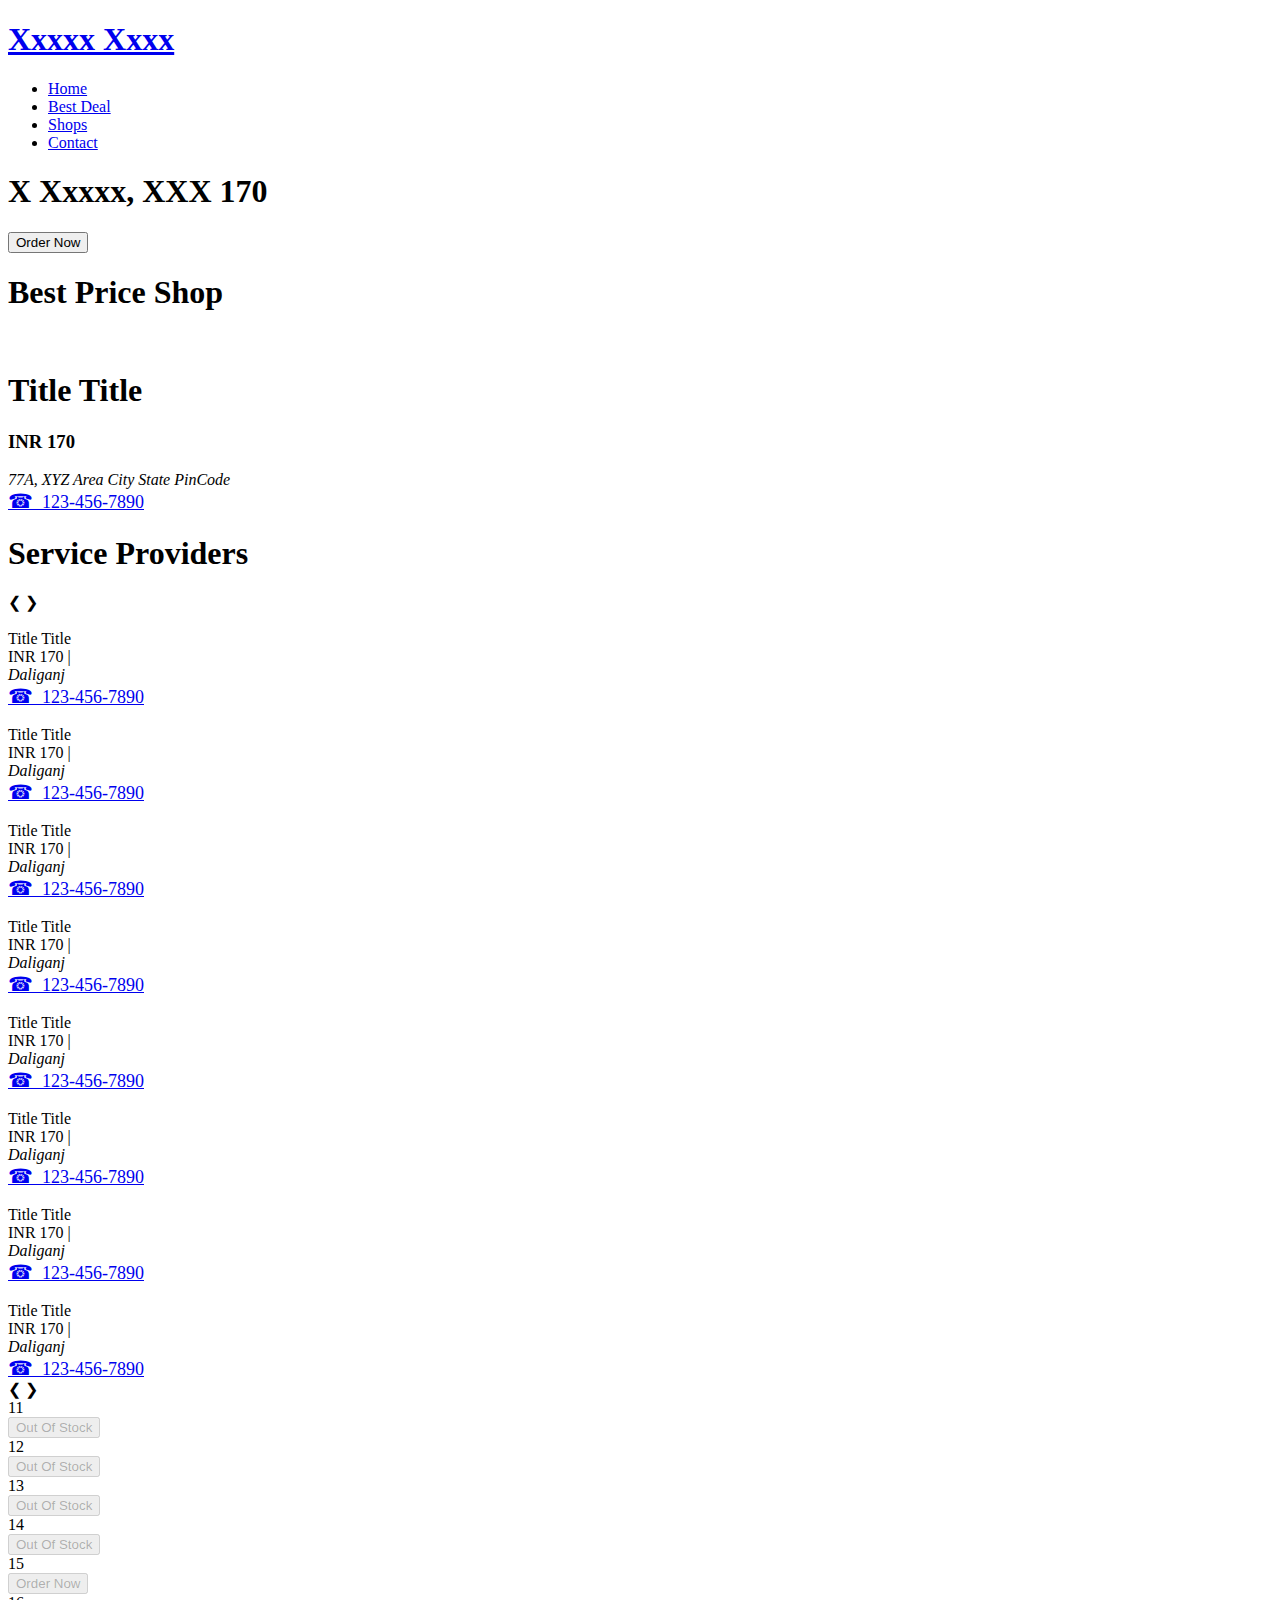
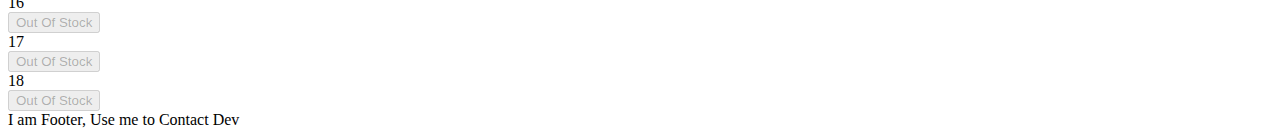
==== index.html @ f13b072a "checking status" ====
<!DOCTYPE html>
<html lang="en">
<!-- Checking -->

<head>
    <meta charset="UTF-8">
    <meta name="viewport" content="width=device-width, initial-scale=1.0">
    <meta http-equiv="X-UA-Compatible" content="ie=edge">


    <title>Xxxxx Xxxx</title>

    <!-- Embedding poppins font from google fonts -->
    <link rel="preconnect" href="https://fonts.gstatic.com">
    <link href="https://fonts.googleapis.com/css2?family=Poppins:wght@600&display=swap" rel="stylesheet">
    <link rel="stylesheet" href="style.css">
    <link rel="stylesheet" href="hamburger.css">
</head>

<body>
    <nav class="navbar fl-c-b w100">
        <div class="navbrand fl-c">
            <h1><a href="./index.html" class="brand">Xxxxx Xxxx</a></h1>
            <div class="burger hamburger" id="burger">
                <span class="line"></span>
                <span class="line"></span>
                <span class="line"></span>
            </div>
        </div>
        <ul class="menu fl-c-b" id="menu">
            <li class="menu-item"><a href="#HomeC" class="menu-link highlight" id="Home">Home</a></li>
            <li class="menu-item"><a href="#AboutC" class="menu-link" id="About">Best Deal</a></li>
            <li class="menu-item"><a href="#ServicesC" class="menu-link" id="Services">Shops</a></li>
            <li class="menu-item"><a href="#ContactC" class="menu-link" id="Contact">Contact</a></li>
        </ul>
    </nav>

    <header id="HomeC">
        <div class="pos-abs-cntr">
            <h1 class="welcome-text">X Xxxxx, <span class="highlight">XXX 170</span></h1>
            <button class="btn" onclick="alert('Currently We Do Not Accept Orders')">Order Now</button>
        </div>
    </header>

    <section class="sec-c" id="AboutC">
        <div class="container">
            <h1 class="text-white">Best Price Shop</h1>
        </div>
        <div class="pos-rel fl-c">
            <div class="fl-c fl-c-d-res b-grey container m-2rem pdng0">

                <div class="box mgn0 wdt-web-fill-sm">
                    <div class=" w100 h100 fl-c b-grey p-2rem">
                        <img src="headerbg.jpg" alt="" class="logo">
                    </div>
                </div>
                <div class="p-2rem fl-c fl-c-d-cl">
                    <h1>Title Title</h1>
                    <h3 class="highlight">INR 170</h3>
                    <address>77A, XYZ Area City State PinCode</address>
                    <a class="fl-c" style="font-size: 18px;" href="https://wa.me/123456789"><span style="font-size: 20px;">&#9742;</span>&nbsp; 123-456-7890</a>
                </div>
            </div>
        </div>
    </section>
    <!--  
    <section class="sec-c" id="ServicesC"  style="background: linear-gradient(180deg, #3079ed78, #ececec);">-->
    <section class="sec-c b-grey" id="ServicesC">
        <div class="container">
            <h1 class="text-white">Service Providers</h1>
        </div>
        <div class="box-outer fl-c">
            <a class="arrow-left arrow fl-c fl-c-b b-grey">&#10094;</a>
            <a class="arrow-right arrow fl-c fl-c-b b-grey">&#10095;</a>
            <div class="box-inner">
                <div class="box pos-rel">
                    <div class="box-select" id="1"></div>
                    <div class=" w100 h100 fl-c fl-c-d-cl  b-grey p-2rem">
                        <img src="headerbg.jpg" alt="" class="logo">
                        <div class="title">
                            <div class="fl-c fl-c-d-cl">
                                <span>Title Title</span>
                                <div class="fl-c">INR 170 | &nbsp;<address>Daliganj</address>
                                </div>

                                <a class="fl-c" style="font-size: 18px;" href="https://wa.me/123456789"><span style="font-size: 20px;">&#9742;</span>&nbsp; 123-456-7890</a>
                            </div>
                        </div>
                    </div>
                </div>
                <div class="box pos-rel">
                    <div class="box-select" id="2"></div>
                    <div class=" w100 h100 fl-c fl-c-d-cl  b-grey p-2rem">
                        <img src="headerbg.jpg" alt="" class="logo">
                        <div class="title">
                            <div class="fl-c fl-c-d-cl">
                                <span>Title Title</span>
                                <div class="fl-c">INR 170 | &nbsp;<address>Daliganj</address>
                                </div>

                                <a class="fl-c" style="font-size: 18px;" href="https://wa.me/123456789"><span style="font-size: 20px;">&#9742;</span>&nbsp; 123-456-7890</a>
                            </div>
                        </div>
                    </div>
                </div>
                <div class="box pos-rel">
                    <div class="box-select" id="3"></div>
                    <div class=" w100 h100 fl-c fl-c-d-cl  b-grey p-2rem">
                        <img src="headerbg.jpg" alt="" class="logo">
                        <div class="title">
                            <div class="fl-c fl-c-d-cl">
                                <span>Title Title</span>
                                <div class="fl-c">INR 170 | &nbsp;<address>Daliganj</address>
                                </div>

                                <a class="fl-c" style="font-size: 18px;" href="https://wa.me/123456789"><span style="font-size: 20px;">&#9742;</span>&nbsp; 123-456-7890</a>
                            </div>
                        </div>
                    </div>
                </div>
                <div class="box pos-rel">
                    <div class="box-select" id="4"></div>
                    <div class=" w100 h100 fl-c fl-c-d-cl  b-grey p-2rem">
                        <img src="headerbg.jpg" alt="" class="logo">
                        <div class="title">
                            <div class="fl-c fl-c-d-cl">
                                <span>Title Title</span>
                                <div class="fl-c">INR 170 | &nbsp;<address>Daliganj</address>
                                </div>

                                <a class="fl-c" style="font-size: 18px;" href="https://wa.me/123456789"><span style="font-size: 20px;">&#9742;</span>&nbsp; 123-456-7890</a>
                            </div>
                        </div>
                    </div>
                </div>
                <div class="box pos-rel">
                    <div class="box-select" id="5"></div>
                    <div class=" w100 h100 fl-c fl-c-d-cl  b-grey p-2rem">
                        <img src="headerbg.jpg" alt="" class="logo">
                        <div class="title">
                            <div class="fl-c fl-c-d-cl">
                                <span>Title Title</span>
                                <div class="fl-c">INR 170 | &nbsp;<address>Daliganj</address>
                                </div>

                                <a class="fl-c" style="font-size: 18px;" href="https://wa.me/123456789"><span style="font-size: 20px;">&#9742;</span>&nbsp; 123-456-7890</a>
                            </div>
                        </div>
                    </div>
                </div>
                <div class="box pos-rel">
                    <div class="box-select" id="6"></div>
                    <div class=" w100 h100 fl-c fl-c-d-cl  b-grey p-2rem">
                        <img src="headerbg.jpg" alt="" class="logo">
                        <div class="title">
                            <div class="fl-c fl-c-d-cl">
                                <span>Title Title</span>
                                <div class="fl-c">INR 170 | &nbsp;<address>Daliganj</address>
                                </div>

                                <a class="fl-c" style="font-size: 18px;" href="https://wa.me/123456789"><span style="font-size: 20px;">&#9742;</span>&nbsp; 123-456-7890</a>
                            </div>
                        </div>
                    </div>
                </div>
                <div class="box pos-rel">
                    <div class="box-select" id="7"></div>
                    <div class=" w100 h100 fl-c fl-c-d-cl  b-grey p-2rem">
                        <img src="headerbg.jpg" alt="" class="logo">
                        <div class="title">
                            <div class="fl-c fl-c-d-cl">
                                <span>Title Title</span>
                                <div class="fl-c">INR 170 | &nbsp;<address>Daliganj</address>
                                </div>

                                <a class="fl-c" style="font-size: 18px;" href="https://wa.me/123456789"><span style="font-size: 20px;">&#9742;</span>&nbsp; 123-456-7890</a>
                            </div>
                        </div>
                    </div>
                </div>
                <div class="box pos-rel">
                    <div class="box-select" id="8"></div>
                    <div class=" w100 h100 fl-c fl-c-d-cl  b-grey p-2rem">
                        <img src="headerbg.jpg" alt="" class="logo">
                        <div class="title">
                            <div class="fl-c fl-c-d-cl">

                                <span>Title Title</span>
                                <div class="fl-c">INR 170 | &nbsp;<address>Daliganj</address>
                                </div>
                                <a class="fl-c" style="font-size: 18px;" href="https://wa.me/123456789"><span style="font-size: 20px;">&#9742;</span>&nbsp; 123-456-7890</a>
                            </div>
                        </div>
                    </div>
                </div>
            </div>
        </div>

        <div class="box-outer box-outer2 fl-c">
            <a class="arrow-left2 arrow2 fl-c fl-c-b b-grey">&#10094;</a>
            <a class="arrow-right2 arrow2 fl-c fl-c-b b-grey">&#10095;</a>
            <div class="box-inner2">
                <div class="box" id="stock_1">
                    <div class="pos-abs wh15rem fl-c fl-c-d-cl  b-grey p-2rem">
                        <div class="egg egg11">
                            <div class="title fl-c w100">11</div>
                        </div>
                        <div class="pos-abs">
                            <button class="btn" disabled>Out Of Stock</button>
                        </div>
                    </div>
                </div>
                <div class="box" id="stock_2">
                    <div class="pos-abs wh15rem fl-c fl-c-d-cl  b-grey p-2rem">
                        <div class="egg egg12">
                            <div class="title fl-c w100">12</div>
                        </div>
                        <div class="pos-abs">
                            <button class="btn" disabled>Out Of Stock</button>
                        </div>
                    </div>
                </div>
                <div class="box" id="stock_3">
                    <div class="pos-abs wh15rem fl-c fl-c-d-cl  b-grey p-2rem">
                        <div class="egg egg13">
                            <div class="title fl-c w100">13</div>
                        </div>
                        <div class="pos-abs">
                            <button class="btn" disabled>Out Of Stock</button>
                        </div>
                    </div>
                </div>
                <div class="box" id="stock_4">
                    <div class="pos-abs wh15rem fl-c fl-c-d-cl  b-grey p-2rem">
                        <div class="egg egg14">
                            <div class="title fl-c w100">14</div>
                        </div>
                        <div class="pos-abs">
                            <button class="btn" disabled>Out Of Stock</button>
                        </div>
                    </div>
                </div>
                <div class="box in-stock" id="stock_5">
                    <div class="pos-abs wh15rem fl-c fl-c-d-cl  b-grey p-2rem">
                        <div class="egg egg15">
                            <div class="title fl-c w100">15</div>
                        </div>
                        <div class="pos-abs">
                            <button class="btn" disabled>Order Now</button>
                        </div>
                    </div>
                </div>
                <div class="box" id="stock_6">
                    <div class="pos-abs wh15rem fl-c fl-c-d-cl  b-grey p-2rem">
                        <div class="egg egg16">
                            <div class="title fl-c w100">16</div>
                        </div>
                        <div class="pos-abs">
                            <button class="btn" disabled>Out Of Stock</button>
                        </div>
                    </div>
                </div>
                <div class="box" id="stock_7">
                    <div class="pos-abs wh15rem fl-c fl-c-d-cl  b-grey p-2rem">
                        <div class="egg egg17">
                            <div class="title fl-c w100">17</div>
                        </div>
                        <div class="pos-abs">
                            <button class="btn grey" disabled>Out Of Stock</button>
                        </div>
                    </div>
                </div>
                <div class="box" id="stock_8">
                    <div class="pos-abs wh15rem fl-c fl-c-d-cl  b-grey p-2rem">
                        <div class="egg egg18">
                            <div class="title fl-c w100">18</div>
                        </div>
                        <div class="pos-abs">
                            <button class="btn" disabled>Out Of Stock</button>
                        </div>
                    </div>
                </div>
            </div>
        </div>
    </section>

    <!-- 
    <section class="sec-c" id="GalleryC">
        <div class="container">
            <h1 class="text-white">Gallery</h1>
        </div>
    </section> -->

    <footer class="sec-c text-white" id="ContactC">
        I am Footer, Use me to Contact Dev
    </footer>

    <script src="jquery.js"></script>
    <script src="scripts.js"></script>
</body>

</html>
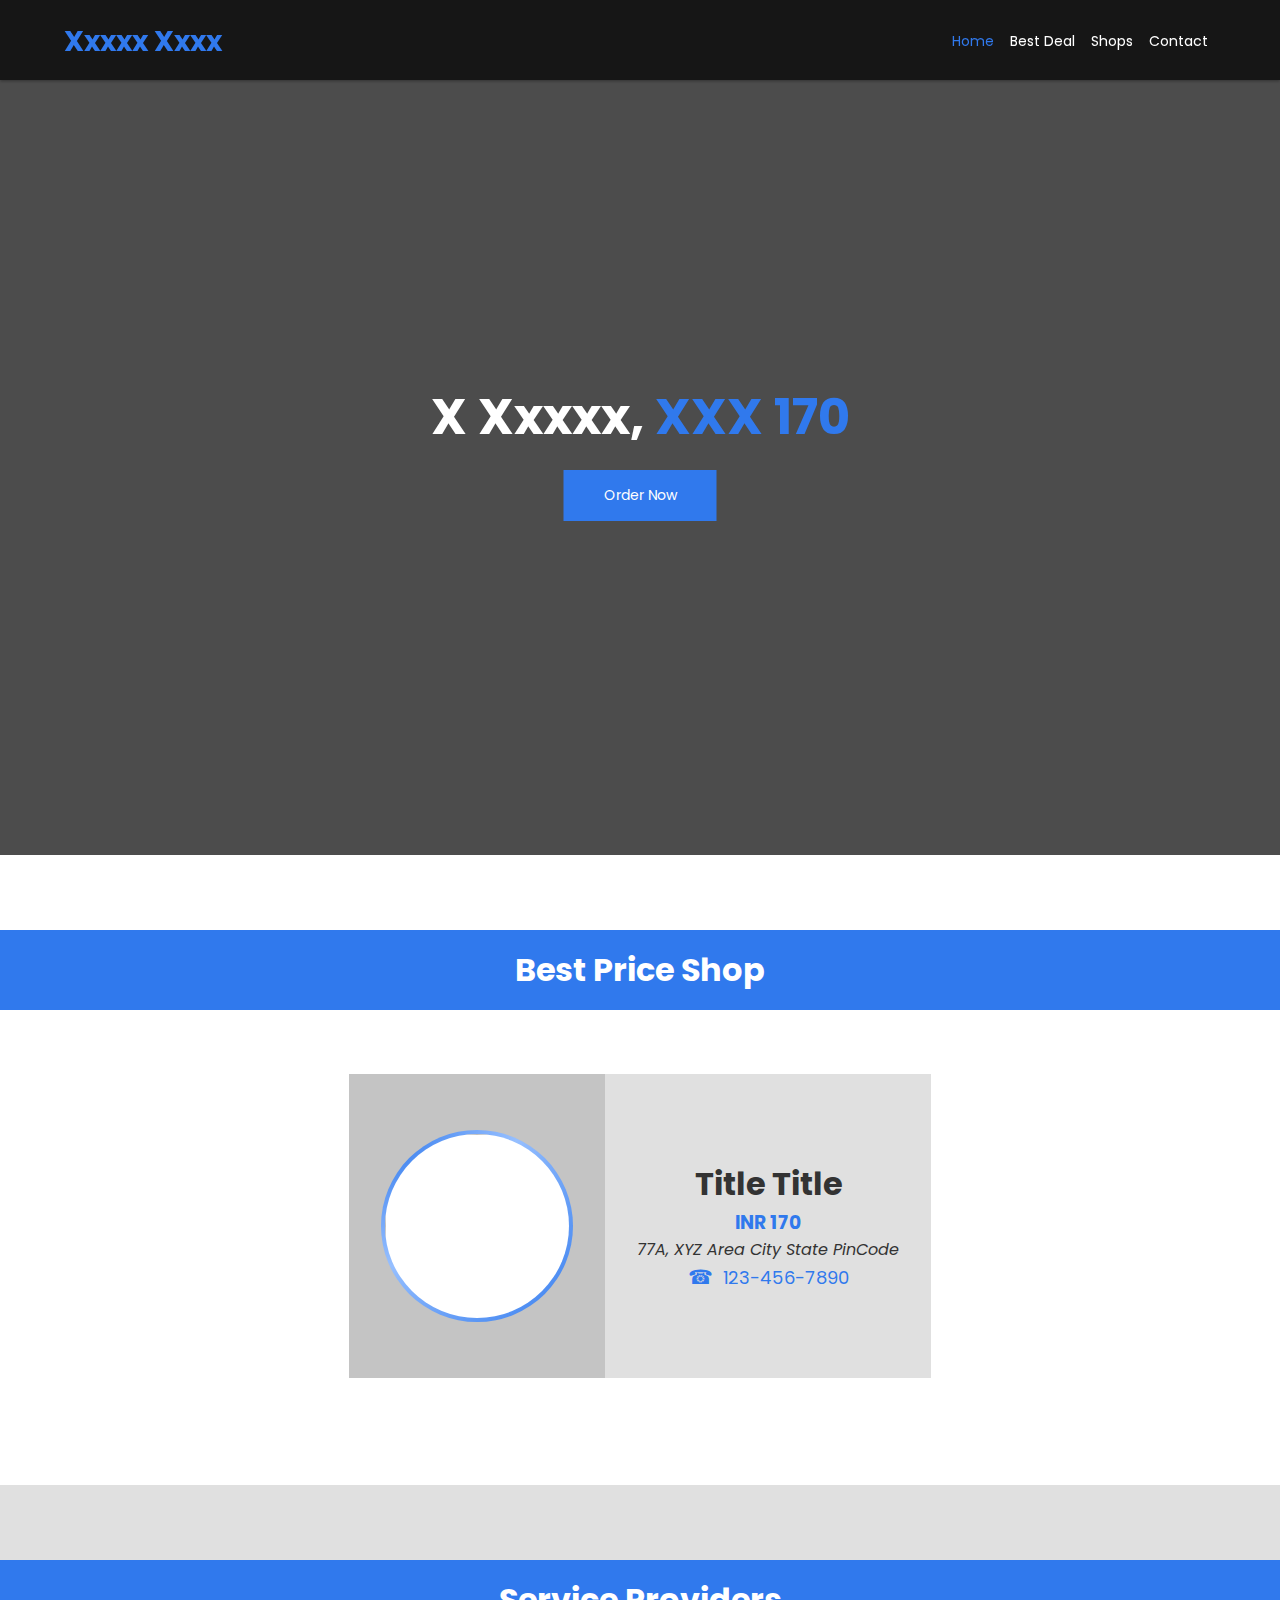
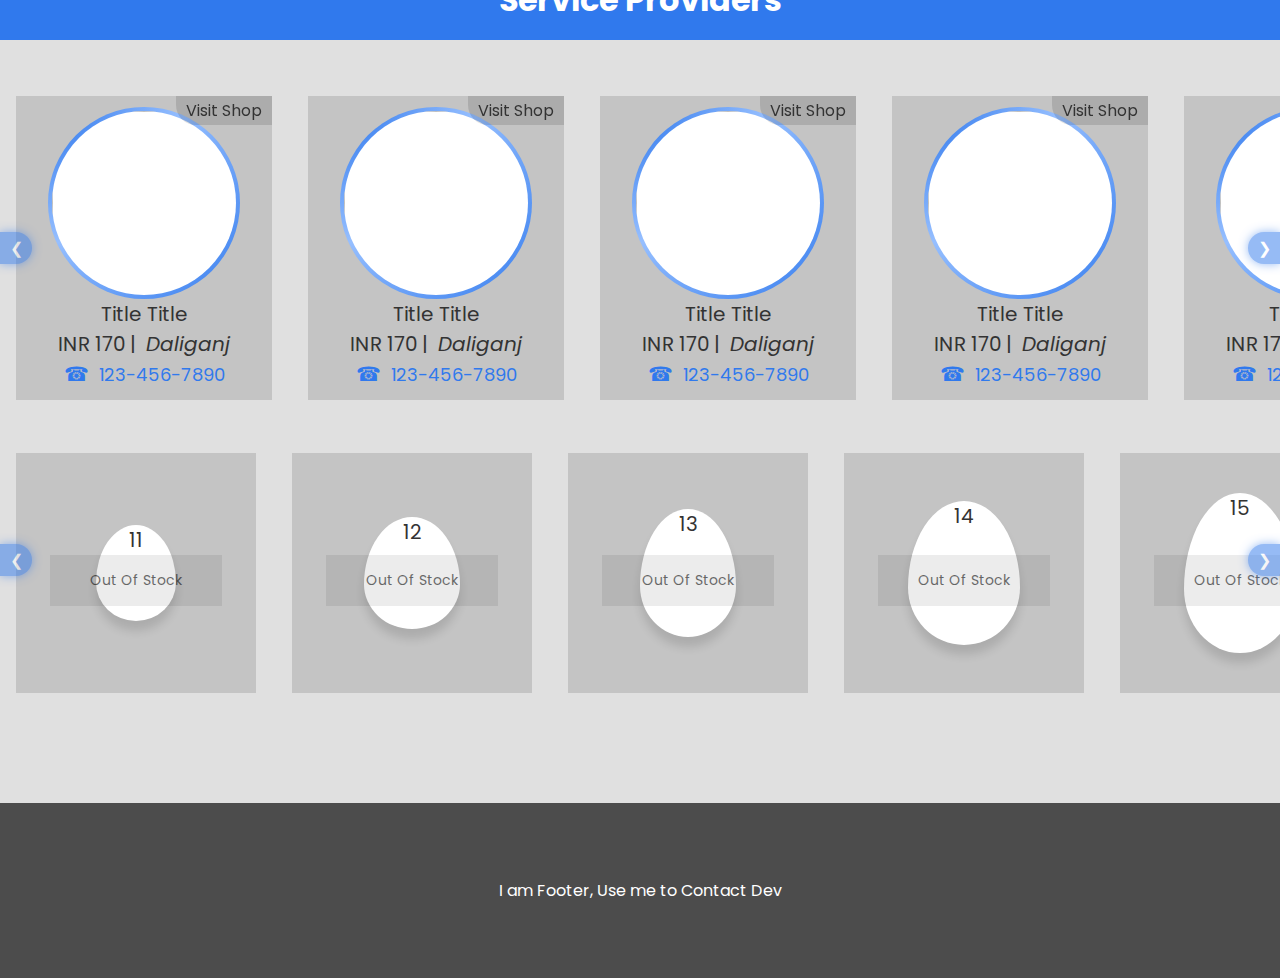
==== commit b3c74d43: "added visit store tag to each shop and created blank shop page" ====
--- a/index.html
+++ b/index.html
@@ -1,6 +1,5 @@
 <!DOCTYPE html>
 <html lang="en">
-<!-- Checking -->
 
 <head>
     <meta charset="UTF-8">
@@ -46,7 +45,7 @@
         <div class="container">
             <h1 class="text-white">Best Price Shop</h1>
         </div>
-        <div class="pos-rel fl-c">
+        <div class="pos-rel fl-c best-shop" id="7">
             <div class="fl-c fl-c-d-res b-grey container m-2rem pdng0">
 
                 <div class="box mgn0 wdt-web-fill-sm">
@@ -74,6 +73,7 @@
             <a class="arrow-right arrow fl-c fl-c-b b-grey">&#10095;</a>
             <div class="box-inner">
                 <div class="box pos-rel">
+                    <div class="visit-store">Visit Shop</div>
                     <div class="box-select" id="1"></div>
                     <div class=" w100 h100 fl-c fl-c-d-cl  b-grey p-2rem">
                         <img src="headerbg.jpg" alt="" class="logo">
@@ -89,6 +89,7 @@
                     </div>
                 </div>
                 <div class="box pos-rel">
+                    <div class="visit-store">Visit Shop</div>
                     <div class="box-select" id="2"></div>
                     <div class=" w100 h100 fl-c fl-c-d-cl  b-grey p-2rem">
                         <img src="headerbg.jpg" alt="" class="logo">
@@ -104,6 +105,7 @@
                     </div>
                 </div>
                 <div class="box pos-rel">
+                    <div class="visit-store">Visit Shop</div>
                     <div class="box-select" id="3"></div>
                     <div class=" w100 h100 fl-c fl-c-d-cl  b-grey p-2rem">
                         <img src="headerbg.jpg" alt="" class="logo">
@@ -119,6 +121,7 @@
                     </div>
                 </div>
                 <div class="box pos-rel">
+                    <div class="visit-store">Visit Shop</div>
                     <div class="box-select" id="4"></div>
                     <div class=" w100 h100 fl-c fl-c-d-cl  b-grey p-2rem">
                         <img src="headerbg.jpg" alt="" class="logo">
@@ -134,6 +137,7 @@
                     </div>
                 </div>
                 <div class="box pos-rel">
+                    <div class="visit-store">Visit Shop</div>
                     <div class="box-select" id="5"></div>
                     <div class=" w100 h100 fl-c fl-c-d-cl  b-grey p-2rem">
                         <img src="headerbg.jpg" alt="" class="logo">
@@ -149,6 +153,7 @@
                     </div>
                 </div>
                 <div class="box pos-rel">
+                    <div class="visit-store">Visit Shop</div>
                     <div class="box-select" id="6"></div>
                     <div class=" w100 h100 fl-c fl-c-d-cl  b-grey p-2rem">
                         <img src="headerbg.jpg" alt="" class="logo">
@@ -164,6 +169,7 @@
                     </div>
                 </div>
                 <div class="box pos-rel">
+                    <div class="visit-store">Visit Shop</div>
                     <div class="box-select" id="7"></div>
                     <div class=" w100 h100 fl-c fl-c-d-cl  b-grey p-2rem">
                         <img src="headerbg.jpg" alt="" class="logo">
@@ -179,6 +185,7 @@
                     </div>
                 </div>
                 <div class="box pos-rel">
+                    <div class="visit-store">Visit Shop</div>
                     <div class="box-select" id="8"></div>
                     <div class=" w100 h100 fl-c fl-c-d-cl  b-grey p-2rem">
                         <img src="headerbg.jpg" alt="" class="logo">
@@ -240,13 +247,13 @@
                         </div>
                     </div>
                 </div>
-                <div class="box in-stock" id="stock_5">
+                <div class="box" id="stock_5">
                     <div class="pos-abs wh15rem fl-c fl-c-d-cl  b-grey p-2rem">
                         <div class="egg egg15">
                             <div class="title fl-c w100">15</div>
                         </div>
                         <div class="pos-abs">
-                            <button class="btn" disabled>Order Now</button>
+                            <button class="btn" disabled>Out Of Stock</button>
                         </div>
                     </div>
                 </div>
--- a/style.css
+++ b/style.css
@@ -0,0 +1,526 @@
+* {
+    margin: 0;
+    padding: 0;
+    box-sizing: border-box;
+    -webkit-tap-highlight-color: rgba(0, 0, 0, 0);
+    -webkit-tap-highlight-color: transparent;
+}
+
+body {
+    font-family: 'Poppins', sans-serif;
+    /*
+    background-color: #f1f1f1;*/
+    background-color: #fff;
+}
+
+::-webkit-scrollbar {
+    display: none;
+}
+
+a {
+    color: #3079ed;
+}
+
+.highlight {
+    color: #3079ed !important;
+}
+
+header {
+    height: 95vh;
+    background-image: linear-gradient(rgba(0, 0, 0, 0.7), rgba(0, 0, 0, 0.7)), url('headerbg.jpg');
+    background-size: cover;
+    background-position: center;
+    background-repeat: no-repeat;
+}
+
+footer {
+    padding: 1rem 2rem;
+    background-image: linear-gradient(rgba(0, 0, 0, 0.7), rgba(0, 0, 0, 0.7));
+    text-align: center;
+}
+
+.pos-abs-cntr {
+    position: absolute;
+    left: 50%;
+    top: 50%;
+    transform: translate(-50%, -50%);
+    text-align: center;
+}
+
+.pos-abs-cntr h1 {
+    font-size: 50px;
+    text-transform: capitalize;
+    color: #fff;
+}
+
+.btn {
+    margin-top: 15px;
+    padding: 15px 40px;
+    font-size: 14px;
+    border: none;
+    background-color: #3079ed;
+    font-family: 'Poppins', sans-serif;
+    cursor: pointer;
+    color: #fff;
+    user-select: none;
+    transition: all 0.3s;
+}
+
+.btn:active {
+    color: #3079ed;
+    background-color: #fff;
+}
+
+.btn:disabled {
+    background-color: rgba(0, 0, 0, 0.12);
+    color: #000;
+    cursor: no-drop;
+    opacity: .6;
+}
+
+.btn[disabled]:hover {
+    background-color: rgba(0, 0, 0, 0.12);
+    color: #000;
+}
+
+.sec-c {
+    padding: 75px 0;
+    text-align: center;
+    color: #333;
+}
+
+footer {
+    height: fit-content !important;
+}
+
+img {
+    display: block;
+}
+
+a,
+button {
+    font-family: inherit;
+    font-size: inherit;
+    line-height: inherit;
+    cursor: pointer;
+    border: none;
+    outline: none;
+    background: none;
+    text-decoration: none;
+}
+
+.container {
+    height: auto;
+    padding: 1rem 2rem;
+    margin: 0 auto 2rem;
+}
+
+.container {
+    background-color: #3079ed;
+}
+
+.in-stock .container {
+    background-color: rgba(101, 195, 104, 0.60);
+    border: 2px solid rgb(101, 195, 104);
+}
+
+.text-white {
+    color: #fff;
+}
+
+.brand {
+    font-family: inherit;
+    font-size: 1.75rem;
+    font-weight: 700;
+    line-height: inherit;
+    color: #3079ed;
+    text-rendering: optimizeLegibility;
+}
+
+.navbar {
+    position: fixed;
+    top: 0;
+    height: auto;
+    padding: 1rem 4rem;
+    color: #3079ed;
+    background-color: rgba(0, 0, 0, 0.7);
+    box-shadow: 0 1px 3px rgba(0, 0, 0, 0.12), 0 1px 3px rgba(0, 0, 0, 0.24);
+    z-index: 1;
+    transition: .3s;
+}
+
+.hamburger .line {
+    display: block !important;
+}
+
+.navbar .navbrand {
+    justify-content: space-between;
+}
+
+.navbar .menu {
+    width: 100%;
+    height: 0;
+    overflow: hidden;
+    transition: all 0.5s ease;
+}
+
+.navbar .menu-item {
+    margin: 0.5rem 0;
+    list-style: none;
+    text-align: center;
+}
+
+.navbar .menu-link {
+    font-family: inherit;
+    font-size: 14px;
+    line-height: inherit;
+    color: #fff;
+    transition: all 0.35s ease;
+}
+
+.navbar .menu-link:hover {
+    color: #3079ed;
+}
+
+.navbar .menu.active {
+    width: 100%;
+    height: 8rem;
+    margin: 1rem 0;
+}
+
+.welcome-text {
+    cursor: default;
+}
+
+.box {
+    margin: 1rem;
+    height: 19rem;
+    width: 16rem;
+    display: inline-block;
+}
+
+.box-outer2 .box {
+    height: 15rem !important;
+    width: 15rem !important;
+}
+
+.box-select {
+    position: absolute;
+    width: 100%;
+    height: 100%;
+    cursor: pointer;
+    transition: .3s;
+}
+
+.box-select:hover {
+    background-color: #3078ed10;
+    transform: scale(1.1);
+}
+
+.box-select.box-select-active {
+    background-color: #3078ed34;
+    transform: scale(1.1);
+}
+
+.visit-store {
+    background: rgba(0, 0, 0, 0.12);
+    position: absolute;
+    padding: 2px 10px;
+    right: 0;
+    color: #333;
+    border-radius: 0 0 0 20px;
+    z-index: 2;
+    cursor: pointer;
+    transition: all .5s ease;
+}
+
+.visit-store:hover,
+.visit-store:active {
+    background-color: #3079ed;
+    color: #fff;
+}
+
+.logo,
+.icon {
+    background-size: cover;
+    background-position: center;
+    background-repeat: no-repeat;
+}
+
+.logo {
+    height: 12rem;
+    width: 12rem;
+    border: double 4px transparent;
+    border-radius: 50%;
+    background-image: linear-gradient(white, white), radial-gradient(circle at top left, #3079ed, #96bfff, #3079ed);
+    background-origin: border-box;
+    background-clip: content-box, border-box;
+}
+
+.icon {
+    height: 2rem;
+    width: 2rem;
+}
+
+.egg {
+    border-radius: 50% 50% 50% 50%/ 60% 60% 40% 40%;
+    background-color: #fff;
+    border: none;
+    box-shadow: 0 10px 10px rgba(0, 0, 0, 0.12);
+}
+
+.egg11 {
+    height: 6rem;
+    width: 5rem;
+}
+
+.egg12 {
+    height: 7rem;
+    width: 6rem;
+}
+
+.egg13 {
+    height: 8rem;
+    width: 6rem;
+}
+
+.egg14 {
+    height: 9rem;
+    width: 7rem;
+}
+
+.egg15 {
+    height: 10rem;
+    width: 7rem;
+}
+
+.egg16 {
+    height: 10rem;
+    width: 8rem;
+}
+
+.egg17 {
+    height: 11rem;
+    width: 8rem;
+}
+
+.egg18 {
+    height: 11rem;
+    width: 9rem;
+}
+
+.title {
+    height: fit-content;
+    color: #333;
+    font-size: 20px;
+}
+
+.fl-c {
+    display: flex;
+    flex-direction: row;
+    align-items: center;
+    justify-content: center;
+}
+
+.fl-c-d-cl {
+    flex-direction: column;
+}
+
+.fl-c-d-res {
+    flex-direction: column;
+}
+
+.mgn0 {
+    margin: 0 !important;
+}
+
+.pdng0 {
+    padding: 0 !important;
+}
+
+.w100 {
+    width: 100%;
+}
+
+.h100 {
+    height: 100%;
+}
+
+.w-fit-h-fit {
+    width: fit-content !important;
+    height: fit-content !important;
+}
+
+.b-grey {
+    background-color: rgba(0, 0, 0, 0.12);
+}
+
+.p-2rem {
+    padding: 2rem;
+}
+
+.m-2rem {
+    margin: 2rem;
+}
+
+.pos-rel {
+    position: relative;
+}
+
+.pos-abs {
+    position: absolute;
+}
+
+.wh15rem {
+    width: 15rem;
+    height: 15rem;
+}
+
+.text-center {
+    text-align: center;
+}
+
+.box-outer {
+    width: 100%;
+    height: 22rem;
+    position: relative;
+}
+
+.box-outer2 {
+    height: 19rem !important;
+}
+
+.arrow,
+.arrow2 {
+    position: absolute;
+    width: 2rem;
+    height: 2rem;
+    top: 7.5rem;
+    z-index: 1;
+    background-color: #3079ed;
+    cursor: pointer;
+    color: #fff;
+    box-shadow: 0 0 10px #3079ed;
+    transition: all 0.3s;
+    opacity: .5;
+}
+
+.arrow {
+    top: 10rem;
+}
+
+.arrow:hover,
+.arrow2:hover {
+    opacity: 1;
+}
+
+.arrow:active,
+.arrow2:active {
+    color: #3079ed;
+    background-color: #fff;
+    box-shadow: 0 0 10px #fff;
+    width: 4rem;
+}
+
+.arrow-left,
+.arrow-left2 {
+    left: 0rem;
+    border-radius: 0 20px 20px 0;
+}
+
+.arrow-right,
+.arrow-right2 {
+    right: 0rem;
+    border-radius: 20px 0 0 20px;
+}
+
+.box-inner,
+.box-inner2,
+.box-inner3 {
+    width: 100%;
+    height: fit-content;
+    position: absolute;
+    white-space: nowrap;
+    overflow-y: hidden;
+    overflow-x: scroll;
+}
+
+.box-inner::-webkit-scrollbar,
+.box-inner2::-webkit-scrollbar {
+    display: none;
+}
+
+.wdt-web-fill-sm {
+    width: -webkit-fill-available;
+}
+
+
+/*For Big Screens*/
+
+@media only screen and (min-width: 768px) {
+     ::-webkit-scrollbar {
+        display: block;
+        width: 6px;
+        height: 6px;
+    }
+     ::-webkit-scrollbar-track {
+        background: none;
+    }
+     ::-webkit-scrollbar-thumb {
+        background: rgba(0, 0, 0, 0.5);
+        border-radius: 20px;
+    }
+     ::-webkit-scrollbar-corner {
+        background: none;
+    }
+     ::-webkit-scrollbar-thumb:hover {
+        background: rgba(0, 0, 0, 0.7);
+    }
+     ::-webkit-scrollbar-thumb:active {
+        background: #3079ed;
+    }
+    .navbar .menu {
+        width: fit-content;
+        justify-content: flex-end !important;
+        height: auto;
+    }
+    .navbar .menu-item {
+        padding: 0;
+        margin: 0 0.5rem;
+    }
+    .navbar {
+        justify-content: space-between !important;
+        margin: 0 auto;
+    }
+    .hamburger .line {
+        display: none !important;
+    }
+    .btn:hover {
+        color: #3079ed;
+        background-color: #fff;
+    }
+    .btn:active {
+        color: #3079ed;
+        background-color: rgba(255, 255, 255, 0.5);
+    }
+    .fl-c-b {
+        display: flex;
+        flex-direction: row;
+        align-items: center;
+        justify-content: center;
+    }
+    .fl-c-d-res {
+        flex-direction: row;
+    }
+    .wdt-web-fill-sm {
+        width: inherit;
+    }
+}
+
+
+/*------------TEST-----------
+  ---------TEST BELOW--------*/
+
+
+/*---------TEST ABOVE--------
+  ------------TEST-----------*/